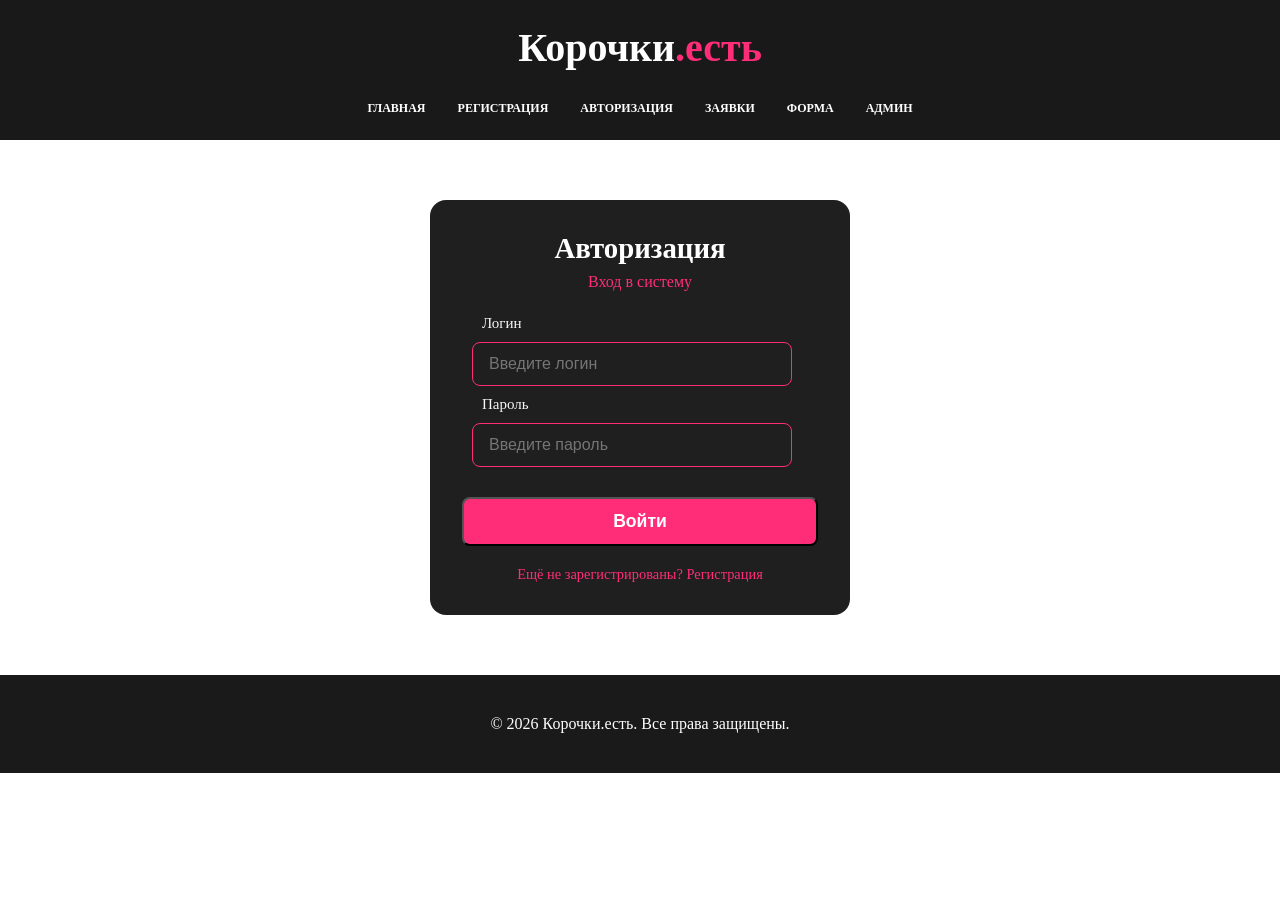
==== login.html @ 2409a169 "Добавлена страница авторизации (login.html)" ====
<!DOCTYPE html>
<html lang="ru">
<head>
    <meta charset="UTF-8">
    <meta name="viewport" content="width=device-width, initial-scale=1.0">
    <title>Корочки.есть — Авторизация</title>
    <link rel="stylesheet" href="css/style.css">
    <link href="https://fonts.googleapis.com/css2?family=Playfair+Display:wght@400;700&family=Inter&display=swap" rel="stylesheet">
</head>
<body>

    <!-- Шапка -->
     <header class="header-neon">
        <div class="header-neon__logo">Корочки<span>.есть</span></div>
        <nav class="header-neon__nav">
            <a href="index.html">Главная</a>
            <a href="index.html">Регистрация</a>
            <a href="login.html">Авторизация</a>
            <a href="requests.html">Заявки</a>
            <a href="form.html">Форма</a>
            <a href="admin.html">Админ</a>
        </nav>
    </header>

    <!-- Авторизация -->
    <main>
        <section class="login-form">
            <h2>Авторизация</h2>
            <p class="login-form__subtitle">Вход в систему</p>

            <label for="login">Логин</label>
            <input type="text" id="login" placeholder="Введите логин">

            <label for="password">Пароль</label>
            <input type="password" id="password" placeholder="Введите пароль">

            <button type="submit">Войти</button>

            <a href="index.html" class="login-form__link">Ещё не зарегистрированы? Регистрация</a>
        </section>
    </main>

    <!-- Подвал -->
    <footer class="footer" style="background: #1a1a1a; color: #ffffff; padding: 40px 0; text-align: center;">
        <p>&copy; 2026 Корочки.есть. Все права защищены.</p>
    </footer>

</body>
</html>
---- css/style.css ----
* {
  margin: 0;
  padding: 0;
  box-sizing: border-box;
}
.header-neon {
    background: rgba(0,0,0,0.9);
    padding: 24px 0;
    text-align: center;
}

.header-neon__logo {
    font-size: 2.5rem;
    color: #ffffff;
    font-weight: bold;
    margin-bottom: 12px;
}

.header-neon__logo span {
    color: #ff2d78;
}

.header-neon__nav {
    display: flex;
    justify-content: center;
    gap: 32px;
    margin-top: 30px;
}

.header-neon__nav a {
    color: #ffffff;
    font-weight: bold;
    transition: color 0.3s;
    text-transform: uppercase;
    font-size: 12px;
    text-decoration: none;
}

.header-neon__nav a:hover {
    color: #ff2d78;
}

.form-neon,.login-form {
    max-width: 420px;
    margin: 60px auto;
    padding: 32px;
    background: rgba(20, 20, 20, 0.95);
    border-radius: 16px;
    color: #f8f7f7;
    font-size: 15px;
    text-align: left   
}

.form-neon h2, .login-form h2{
    font-size: 1.8rem;
    color: #ffffff;
    margin-bottom: 8px;
    text-align: center;
}

.form-neon__subtitle,.login-form__subtitle {
    font-size: 1rem;
    color: #ff2d78;
    margin-bottom: 24px;
    text-align: center;

}

.form-neon__icon {
    font-size: 1.5rem;
    color: #ff2d78;
    margin-bottom: 8px;
}

.form-neon input,.login-form input {
    font-size: 1rem;
    color: #ffffff;
    border: 1px solid #ff2d78;
    border-radius: 8px;
    padding: 12px 16px;
    width: 90%;
    margin-bottom: 16px;
    background: transparent;
    margin: 10px;
}
.form-neon label,.login-form label{
    padding-left: 20px;
}

.form-neon button,.login-form button {
    font-size: 1.1rem;
    font-weight: bold;
    color: #ffffff;
    background: #ff2d78;
    border-radius: 8px;
    padding: 12px 24px;
    width: 100%;
    margin: 20px 0px;
}

.form-neon__link,.login-form__link {
    font-size: 0.9rem;
    color: #ff2d78;
    text-align: center ;
    display: block;
    text-decoration: none;
}

.form-neon__link:hover,.login-form__link:hover {
    color: #ff8ae0;
}
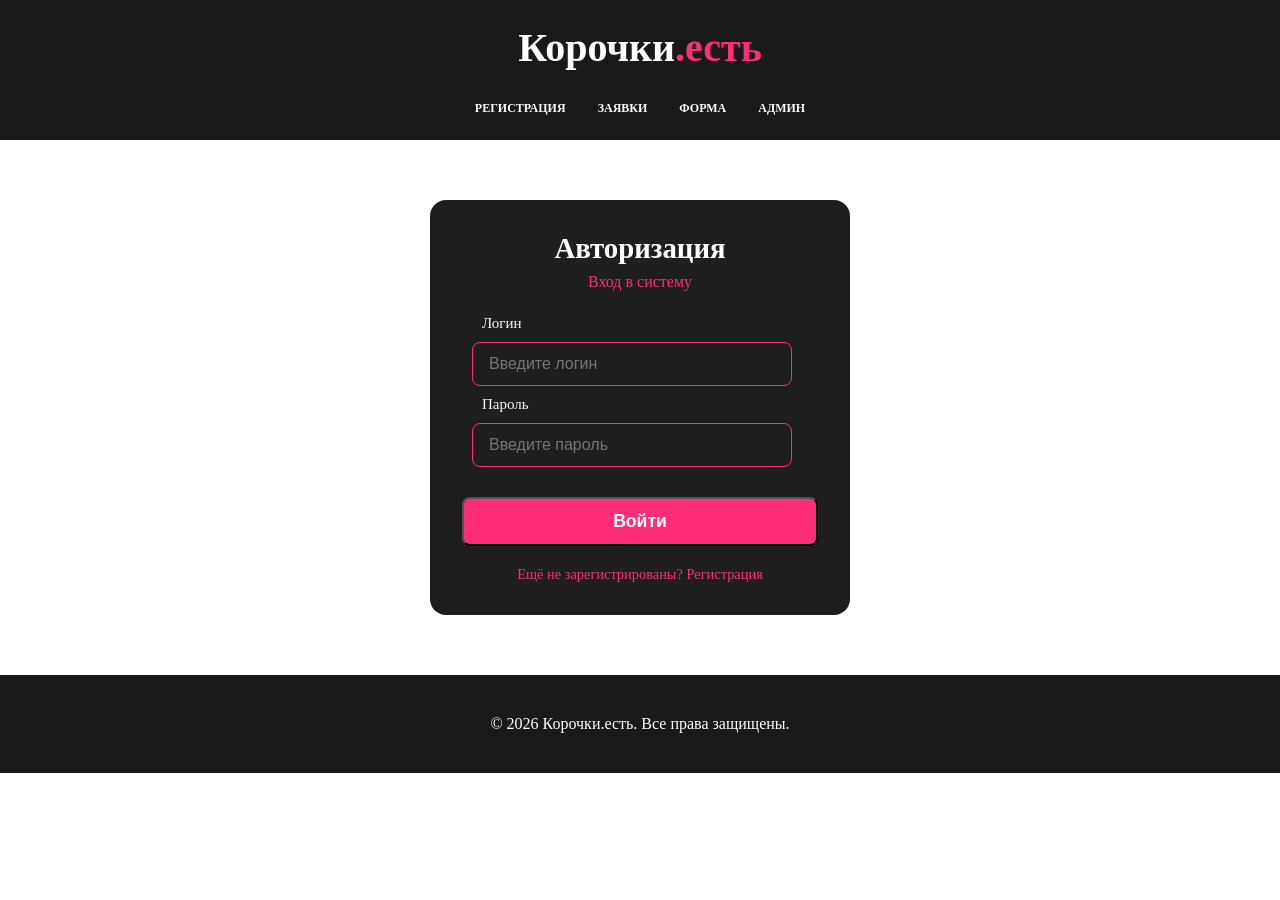
==== commit 454603f8: "Практическая работа №18 готова" ====
--- a/login.html
+++ b/login.html
@@ -9,38 +9,29 @@
 </head>
 <body>
 
-    <!-- Шапка -->
      <header class="header-neon">
         <div class="header-neon__logo">Корочки<span>.есть</span></div>
         <nav class="header-neon__nav">
-            <a href="index.html">Главная</a>
             <a href="index.html">Регистрация</a>
-            <a href="login.html">Авторизация</a>
             <a href="requests.html">Заявки</a>
             <a href="form.html">Форма</a>
             <a href="admin.html">Админ</a>
         </nav>
     </header>
 
-    <!-- Авторизация -->
     <main>
         <section class="login-form">
             <h2>Авторизация</h2>
             <p class="login-form__subtitle">Вход в систему</p>
-
             <label for="login">Логин</label>
             <input type="text" id="login" placeholder="Введите логин">
-
             <label for="password">Пароль</label>
             <input type="password" id="password" placeholder="Введите пароль">
-
             <button type="submit">Войти</button>
-
             <a href="index.html" class="login-form__link">Ещё не зарегистрированы? Регистрация</a>
         </section>
     </main>
 
-    <!-- Подвал -->
     <footer class="footer" style="background: #1a1a1a; color: #ffffff; padding: 40px 0; text-align: center;">
         <p>&copy; 2026 Корочки.есть. Все права защищены.</p>
     </footer>
--- a/css/style.css
+++ b/css/style.css
@@ -40,7 +40,9 @@
     color: #ff2d78;
 }
 
-.form-neon,.login-form {
+.form-neon,
+.login-form,
+.form-page form {
     max-width: 420px;
     margin: 60px auto;
     padding: 32px;
@@ -51,19 +53,21 @@
     text-align: left   
 }
 
-.form-neon h2, .login-form h2{
+.form-neon h2, 
+.login-form h2 ,
+.form-page form h2 {
     font-size: 1.8rem;
     color: #ffffff;
     margin-bottom: 8px;
     text-align: center;
 }
 
-.form-neon__subtitle,.login-form__subtitle {
+.form-neon__subtitle,
+.login-form__subtitle {
     font-size: 1rem;
     color: #ff2d78;
     margin-bottom: 24px;
     text-align: center;
-
 }
 
 .form-neon__icon {
@@ -72,7 +76,11 @@
     margin-bottom: 8px;
 }
 
-.form-neon input,.login-form input {
+.form-neon input,
+.login-form input,
+.review input,
+.form-page input,
+.form-page select {
     font-size: 1rem;
     color: #ffffff;
     border: 1px solid #ff2d78;
@@ -83,11 +91,16 @@
     background: transparent;
     margin: 10px;
 }
-.form-neon label,.login-form label{
+.form-neon label,
+.login-form label,
+.form-page label{
     padding-left: 20px;
 }
 
-.form-neon button,.login-form button {
+.form-neon button,
+.login-form button,
+.review button,
+.form-page button  {
     font-size: 1.1rem;
     font-weight: bold;
     color: #ffffff;
@@ -98,7 +111,8 @@
     margin: 20px 0px;
 }
 
-.form-neon__link,.login-form__link {
+.form-neon__link,
+.login-form__link {
     font-size: 0.9rem;
     color: #ff2d78;
     text-align: center ;
@@ -106,11 +120,201 @@
     text-decoration: none;
 }
 
-.form-neon__link:hover,.login-form__link:hover {
+.form-neon__link:hover,
+.login-form__link:hover {
     color: #ff8ae0;
 }
 
-
-
-
-
+.requests, 
+.admin,
+.form-page{
+    padding: 60px 0;
+}
+
+.requests h1,
+.admin h1,
+.form-page h1 {
+    font-size: 2.5rem;
+    text-align: center;
+    margin-bottom: 40px;
+}
+
+.request-cards {
+    max-width: 700px;
+    margin: 0 auto;
+    padding: 0 24px;
+    display: grid;
+    grid-template-columns: repeat(2, 1fr);
+    gap: 24px;
+    text-align: center;
+}
+
+.request-card {
+    background: #1a1a1a;
+    border-radius: 8px;
+    padding: 24px;
+    color: #ffffff;
+}
+
+.request-card__title {
+    font-size: 1.2rem;
+    font-weight: bold;
+    color: #ff2d78;
+    margin-bottom: 8px;
+}
+
+.request-card__text {
+    font-size: 0.9rem;
+    color: #ffffff;
+}
+
+.review {
+    max-width: 600px;
+    margin: 40px auto;
+    padding: 24px;
+    background: #1a1a1a;
+    border-radius: 8px;
+    color: #ffffff;
+    text-align: center;
+}
+
+.review h2 {
+    font-size: 1.5rem;
+    margin-bottom: 16px;
+}
+
+.request-card__image {
+    width: 100%;
+    height: 150px;
+    object-fit: cover;
+    background: #1a1a1a;
+    color: #ffffff;
+    text-align: center;
+    line-height: 150px;
+    font-size: 0.9rem;
+}
+
+.slider-portal {
+    max-width: 700px;
+    margin: 40px auto;
+    padding: 0 24px;
+}
+
+.slider-portal__slides {
+    display: flex;
+    gap: 16px;
+}
+
+.slider-portal__slide {
+    flex: 1;
+    height: 300px;
+    background-size: contain;
+    background-repeat: no-repeat;
+    background-position: center;
+    text-align: center;
+    color: #ffffff;
+    line-height: 300px;
+    font-size: 1.2rem;
+    border-radius: 8px;
+}
+
+.slider-portal__controls {
+    display: flex;
+    justify-content: center;
+    gap: 24px;
+    margin-top: 24px;
+}
+
+select option {
+    color: #1a1a1a;
+    background: #ffffff;
+}
+
+.admin-filters {
+    display: flex;
+    justify-content: center;
+    gap: 12px;
+    margin-bottom: 24px;
+}
+
+.filter-btn {
+    font-size: 1rem;
+    font-weight: bold;
+    color: #ffffff;
+    background: #1a1a1a;
+    border-radius: 20px;
+    padding: 10px 20px;
+}
+
+.filter-btn.active,
+.filter-btn:hover {
+    background: #ff2d78;
+    color: #1a1a1a;
+}
+
+.admin-table {
+    max-width: 1000px;
+    margin: 0 auto;
+    padding: 0 24px;
+    background: #1a1a1a;
+    border-radius: 12px;
+    overflow: hidden;
+    overflow-x: auto;
+    margin-bottom: 100px;
+}
+
+.admin-table table {
+    width: 100%;
+}
+
+.admin-table thead {
+    background: #000;
+}
+
+.admin-table th,
+.admin-table td {
+    padding: 14px 18px;
+    text-align: left;
+    border-bottom: 1px solid #333;
+    color: #ffffff;
+}
+
+.status {
+    font-size: 1rem;
+    font-weight: bold;
+    color: #ffffff;
+    display: block;
+}
+
+.status-completed {
+    background: #1a1a1a;
+    border-radius: 8px;
+    padding: 6px 12px;
+}
+
+.status-select {
+    font-size: 13px;
+    color: #ffffff;
+    border-radius: 8px;
+    padding: 6px 12px;
+    background: #000;
+}
+@media (max-width: 767px) {
+    .form-neon h2,
+    .login-form h2,
+    .form-page form h2,
+    .review h2 {
+        font-size: 1.5rem;
+    }
+    .request-cards {
+        display: grid;
+        grid-template-columns: 1fr;
+        gap: 16px;
+    }
+    .filter-btn {
+        font-size: 0.9rem;
+        padding: 8px 16px;
+    }  
+}
+
+
